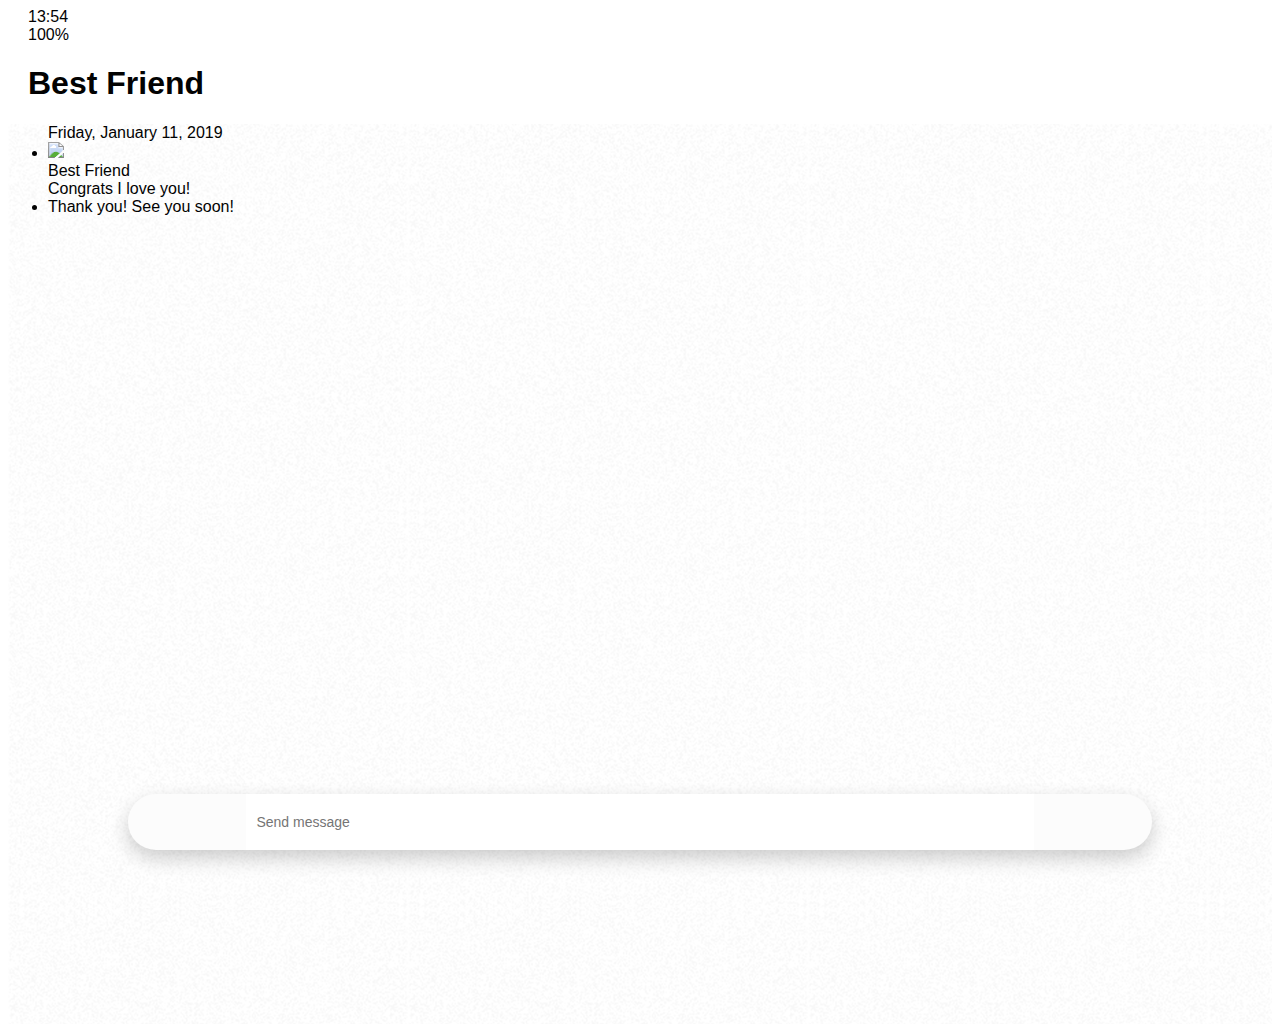
==== chat.html @ fecc0766 "191120-1" ====
<!DOCTYPE html>
<html lang="en">
  <head>
    <meta charset="UTF-8" />
    <meta name="viewport" content="width=device-width, initial-scale=1.0" />
    <meta http-equiv="X-UA-Compatible" content="ie=edge" />
    <script
      src="https://kit.fontawesome.com/1ca9149551.js"
      crossorigin="anonymous"
    ></script>
    <link rel="stylesheet" href="css/styles.css" />
    <title>Chat | Kakao Clone</title>
  </head>
  <body class="chats-body">
    <div class="status-bar">
      <div class="status-bar__column">
        <span class="status-bar__clock">13:54</span>
      </div>
      <div class="status-bar__column">
        <i class="fas fa-clock"></i>
        <i class="fas fa-volume-mute"></i>
        <i class="fas fa-wifi"></i>
        <span class="status-bar__battery-level">100%</span>
        <i class="fas fa-battery-full"></i>
      </div>
    </div>
    <header class="header">
      <div class="header__header-column">
        <a href="index.html" class="header__back-btn">
          <i class="fas fa-arrow-left"></i>
        </a>
        <h1 class="header__title">Best Friend</h1>
      </div>
      <div class="header__header-column">
        <span class="header__icon">
          <i class="fas fa-search"></i>
        </span>
        <span class="header__icon">
          <i class="fas fa-bars"></i>
        </span>
      </div>
    </header>
    <main class="chat">
      <ul class="chat__messages">
        <span class="chat__timestamp">Friday, January 11, 2019</span>
        <li class="incoming-message message">
          <img src="images/avatar.jpg" class="g-avatar message__avatar" />
          <div class="message__content">
            <span class="message__author">Best Friend</span>
            <div class="message__bubble">
              Congrats I love you!
            </div>
          </div>
          <span class="message__timestamp"></span>
        </li>
        <li class="incoming-message message">
          <span class="message__timestamp"></span>
          <div class="message__content">
            <div class="message__bubble">
              Thank you! See you soon!
            </div>
          </div>
        </li>
      </ul>
    </main>
    <div class="chat__write">
      <div class="chat__write-column">
        <i class="far fa-plus-square"></i>
      </div>
      <div class="chat__write-column">
        <input
          type="text"
          placeholder="Send message"
          class="chat__write-input"
        />
      </div>
      <div class="chat__write-column">
        <span class="chat__write-icon">
          <i class="far fa-smile-wink"></i>
          <i class="fas fa-microphone"></i>
        </span>
      </div>
    </div>
  </body>
</html>
---- css/styles.css ----
@import url("https://fonts.googleapis.com/css?family=Public+Sans:300,400,600&display=swap");
@import "reset.css";
@import "status-bar.css";
@import "header.css";
@import "nav-bar.css";
@import "friend.css";
@import "friends.css";
@import "find.css";
@import "more.css";
@import "settings.css";
@import "chat.css";

* {
  box-sizing: border-box;
}

body {
  background-color: white;
  padding: 10px 20px;
  color: #020202;
  font-family: "Open Sans", -apple-system, BlinkMacSystemFont, "Segoe UI",
    Roboto, Oxygen, Ubuntu, Cantarell, "Open Sans", "Helvetica Neue", sans-serif;
}

a {
  color: inherit;
  text-decoration: none;
}
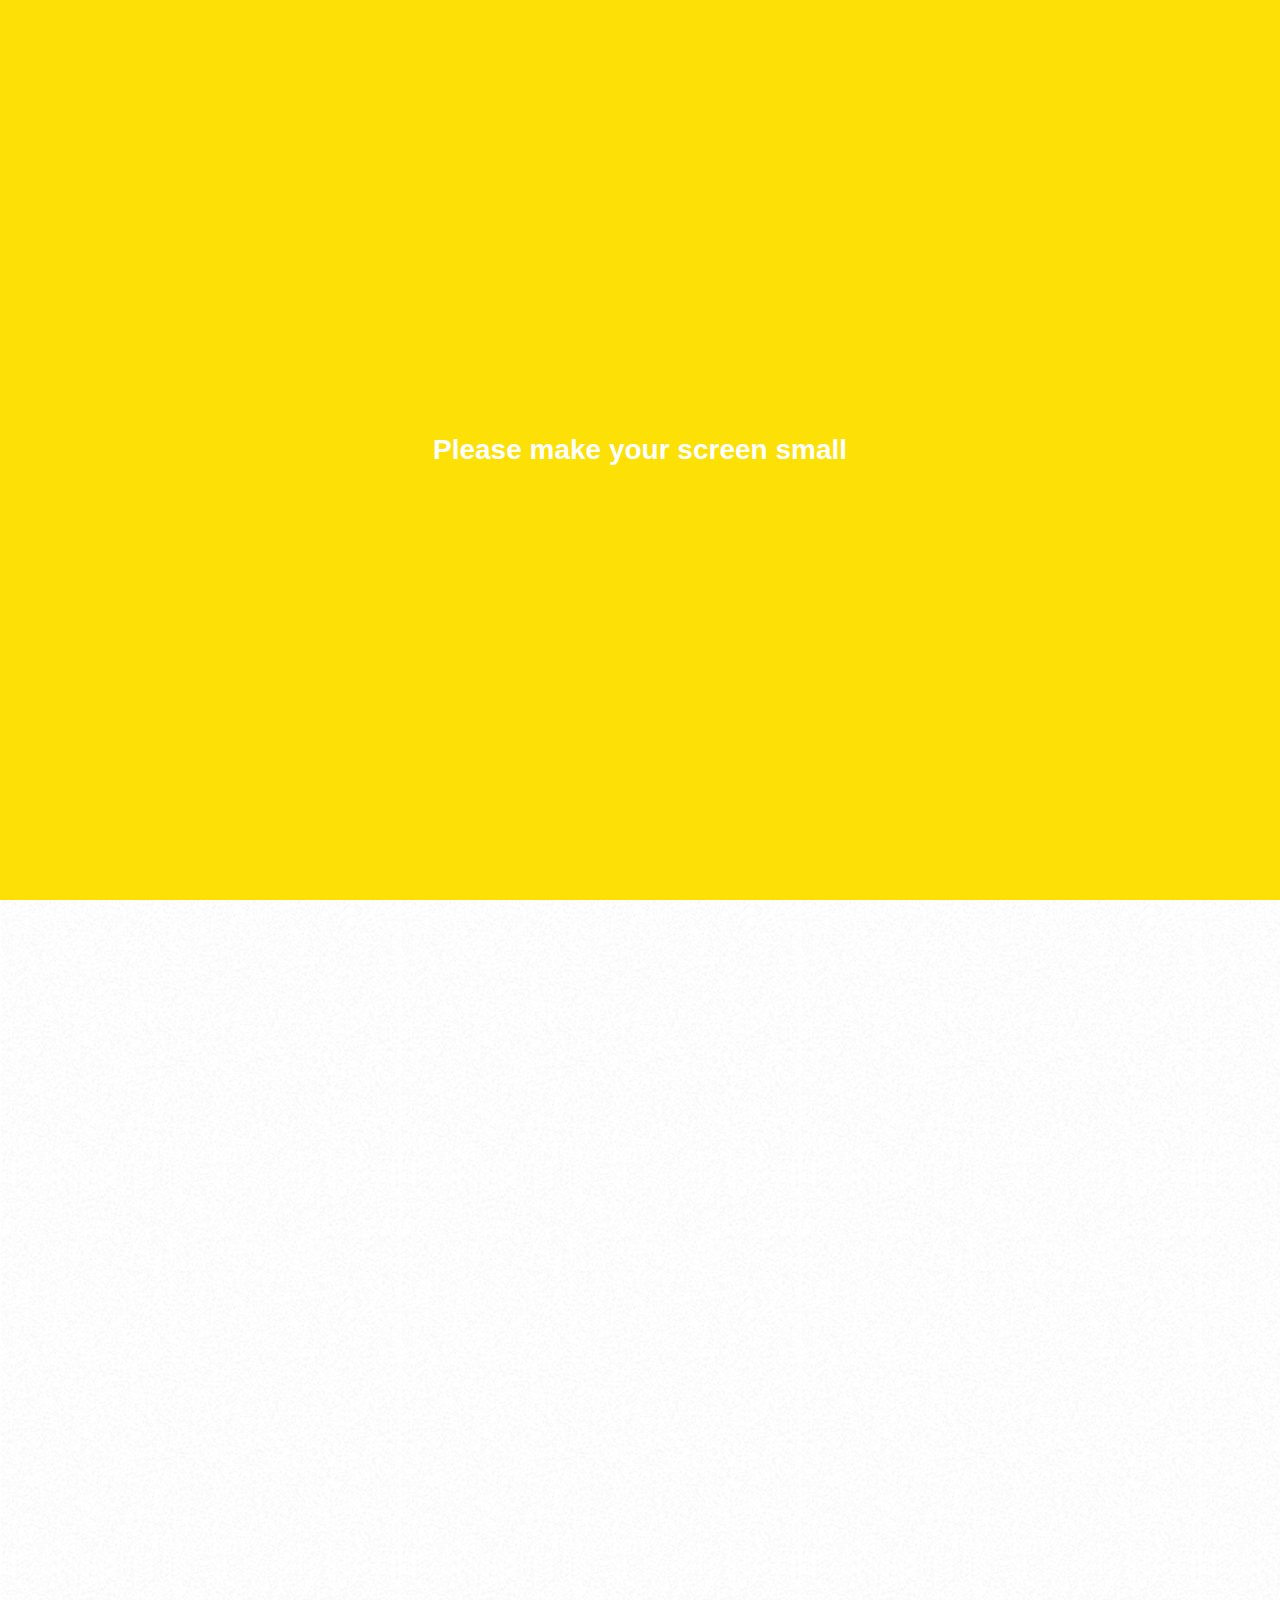
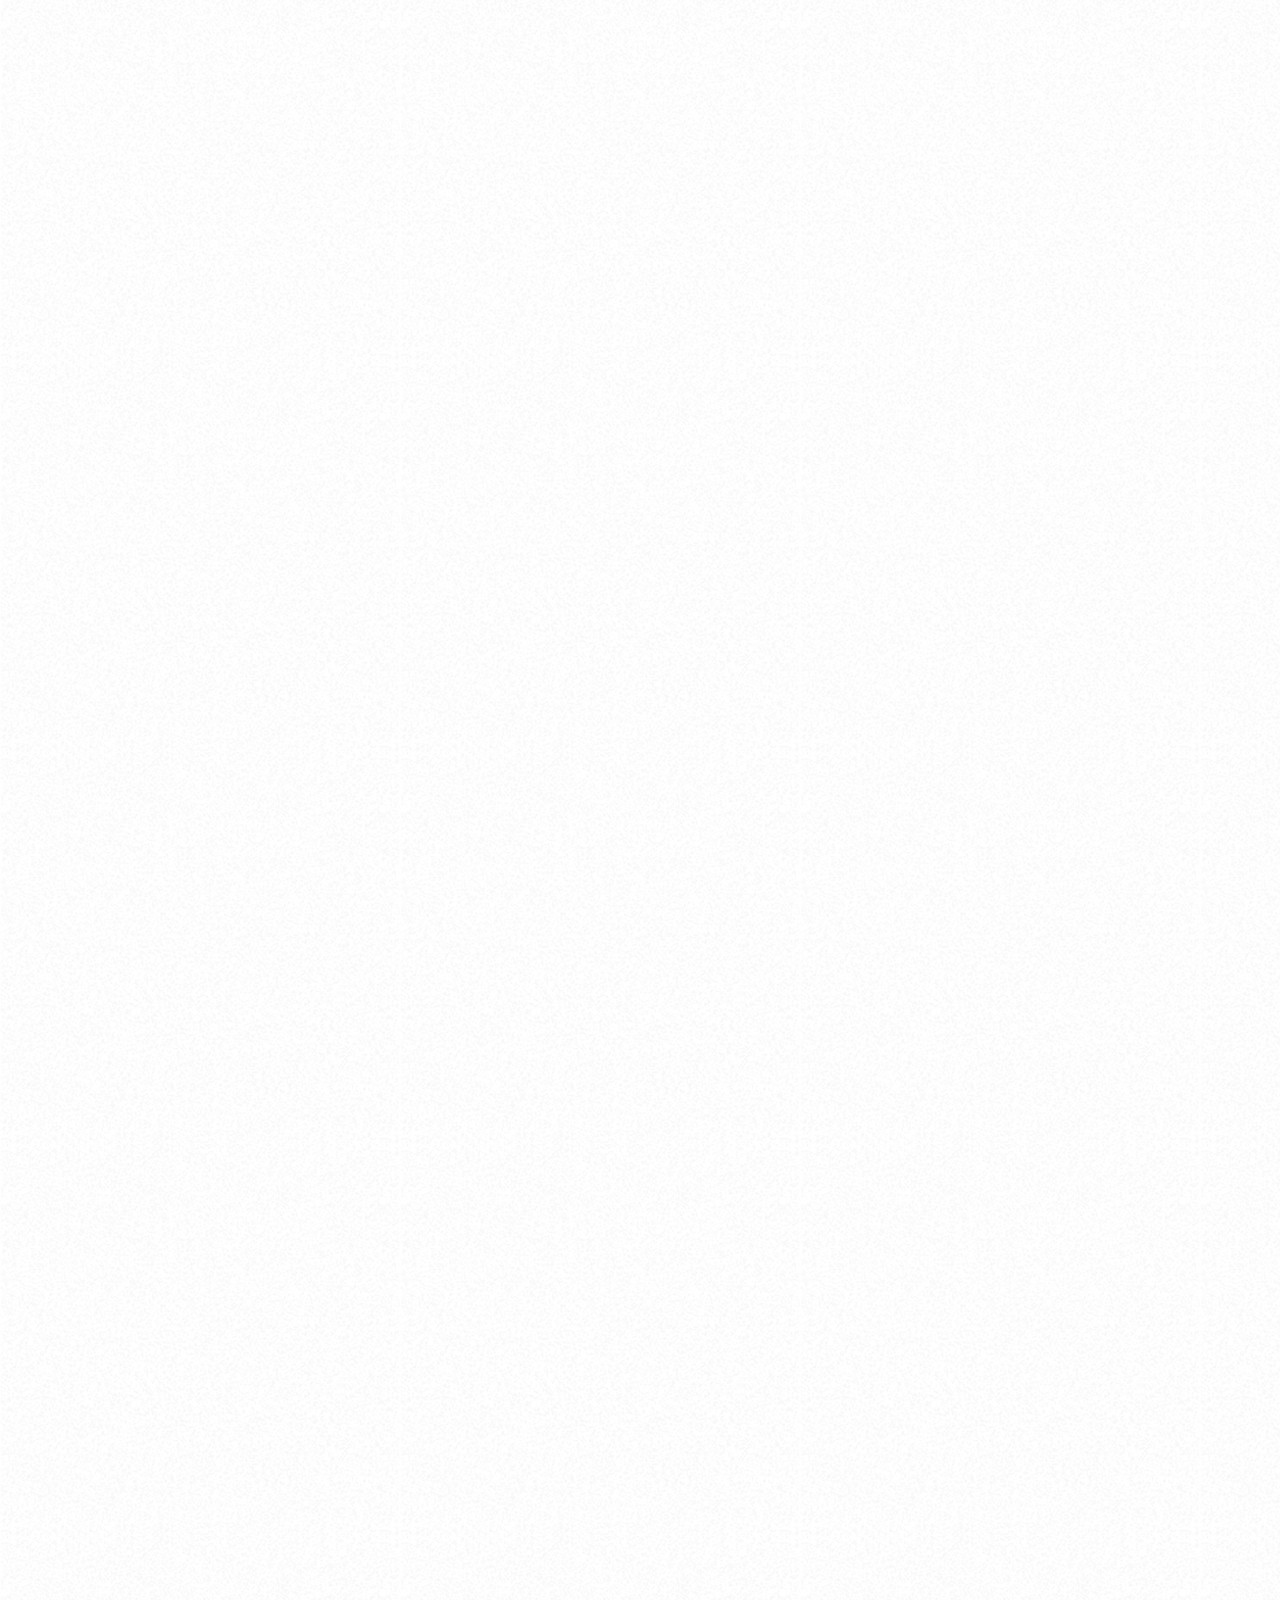
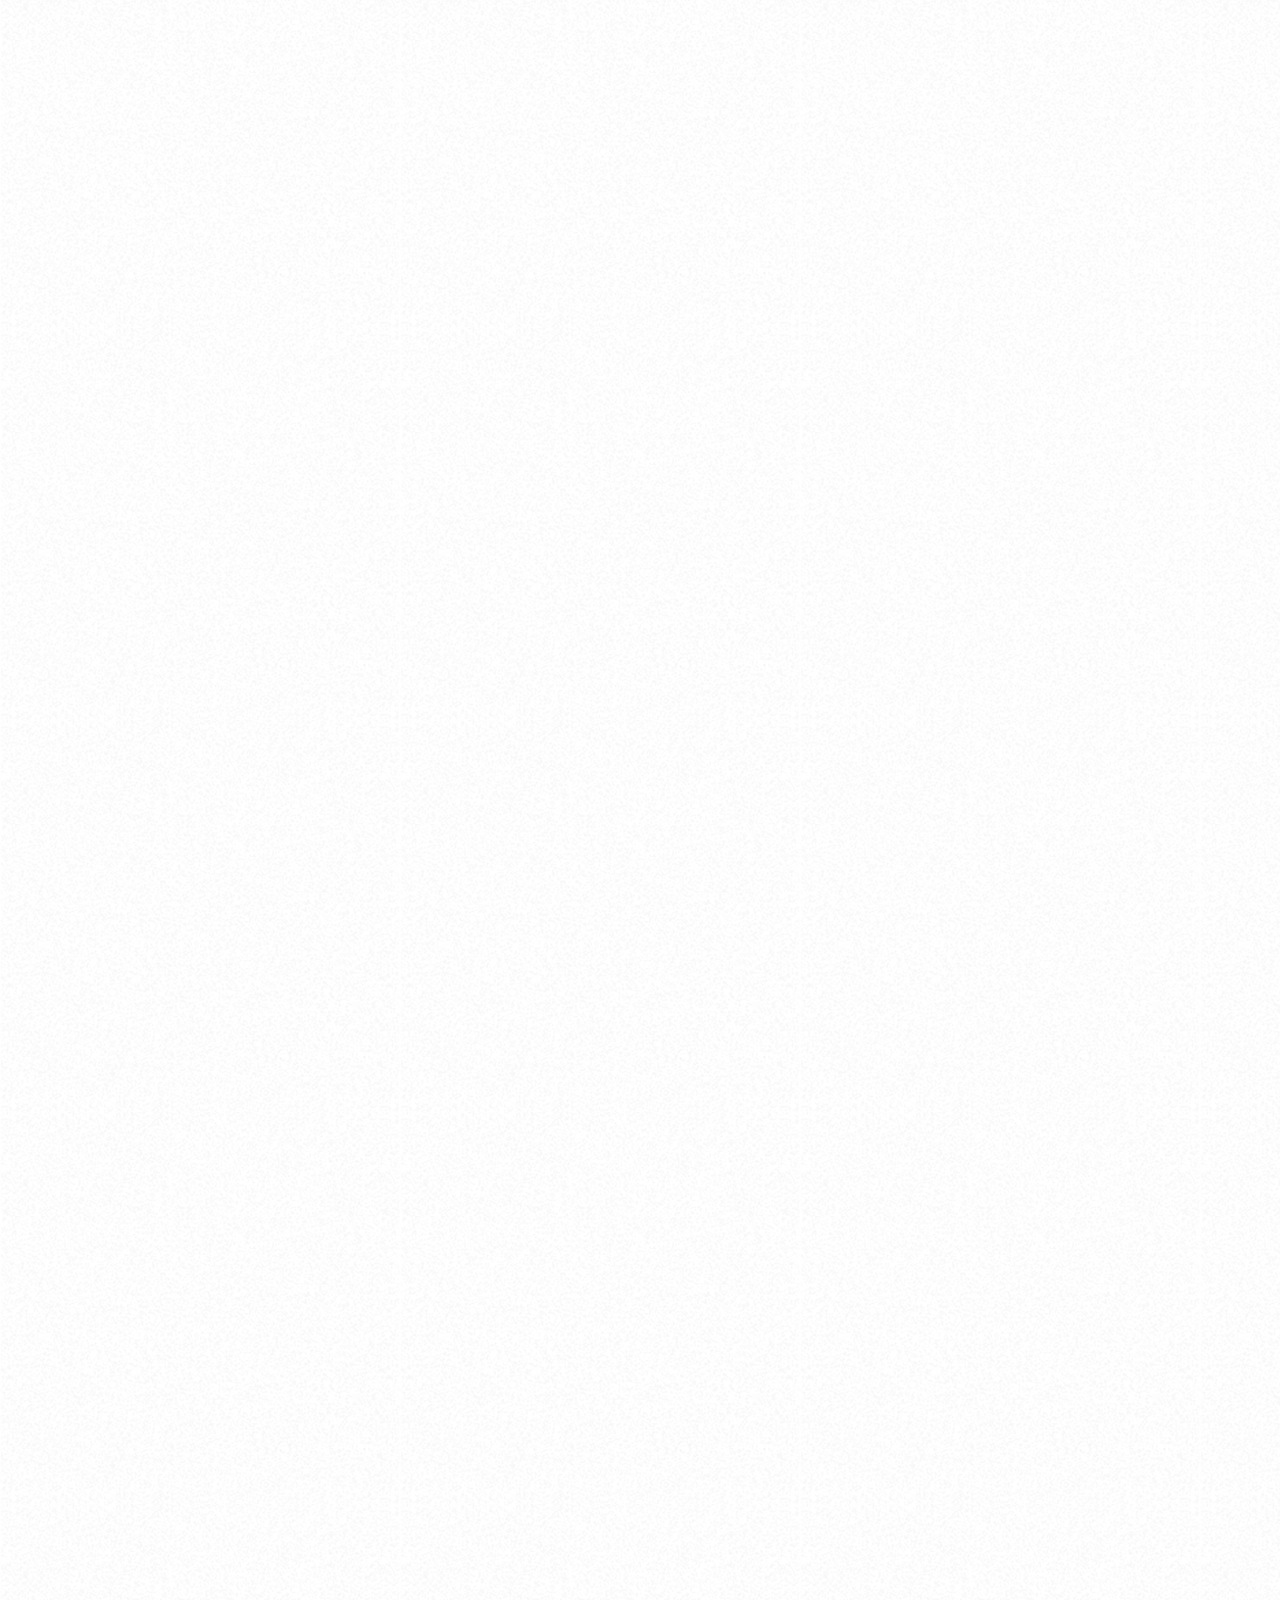
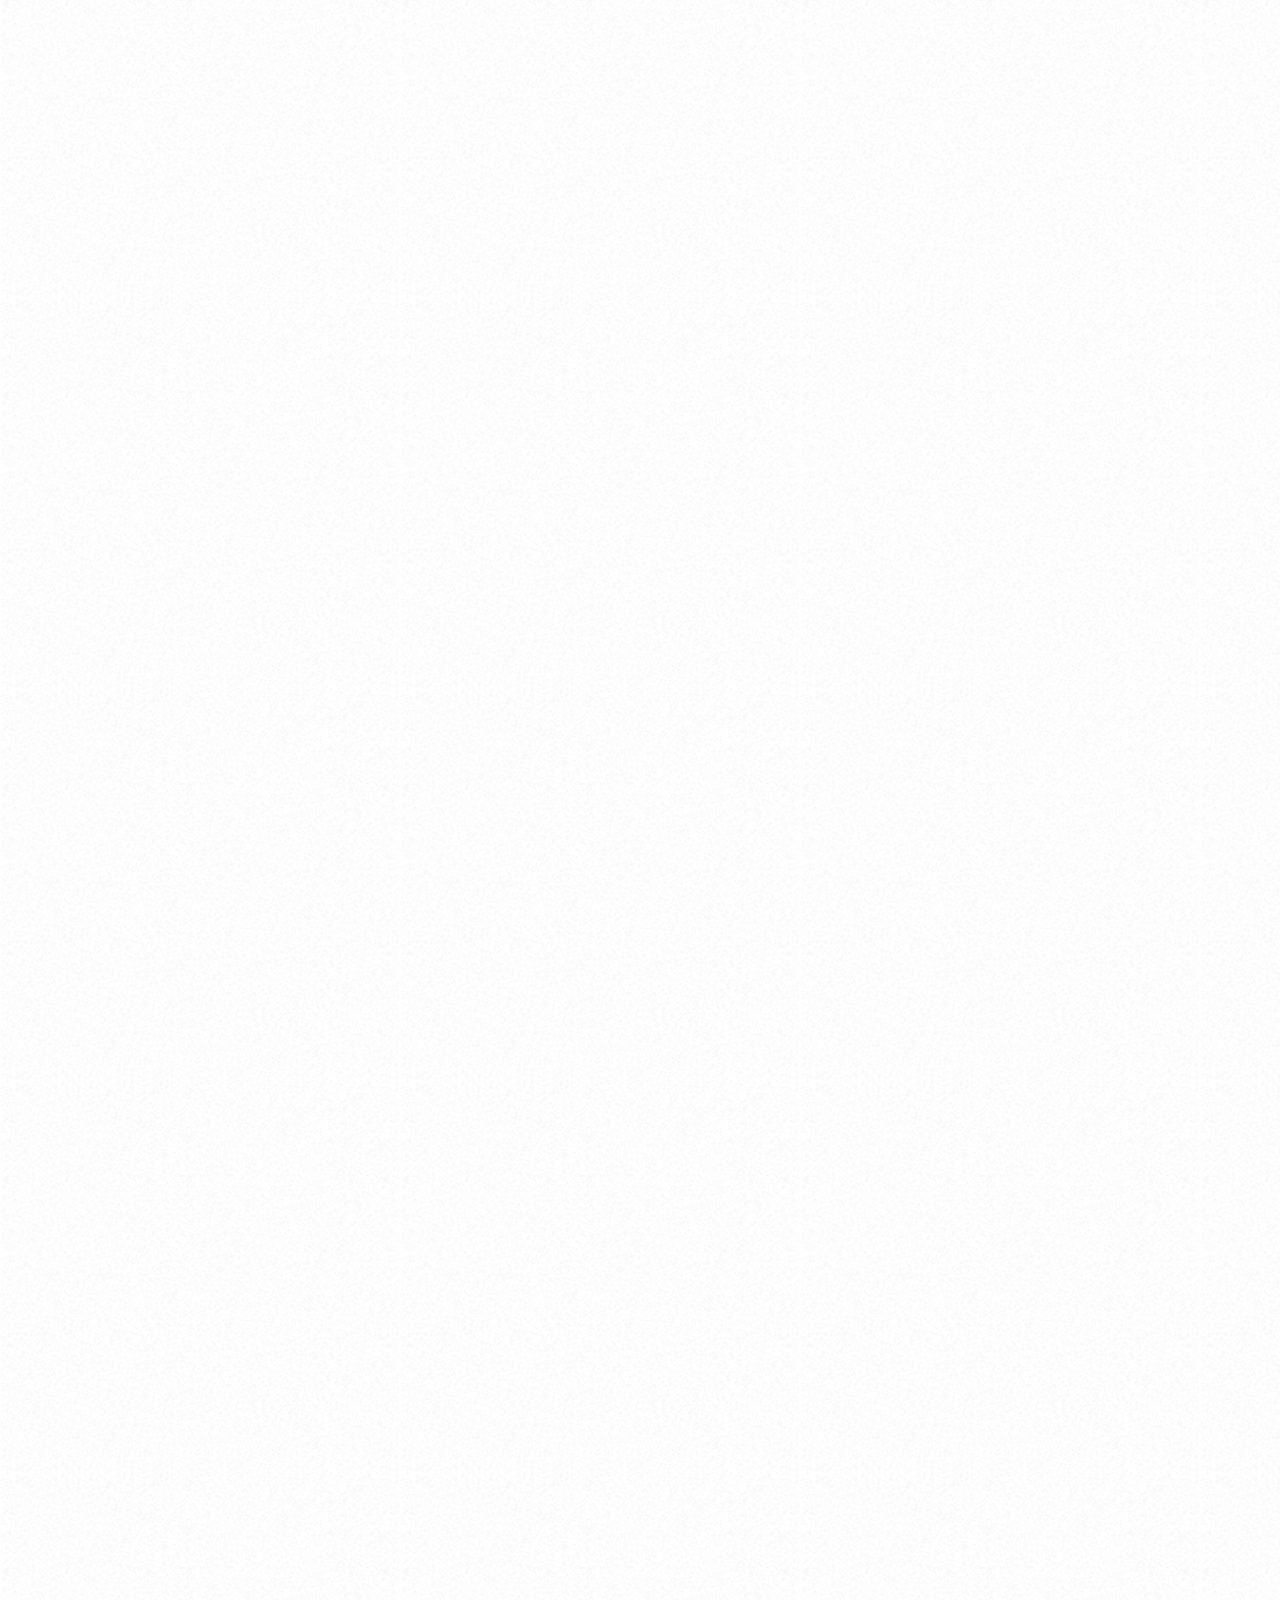
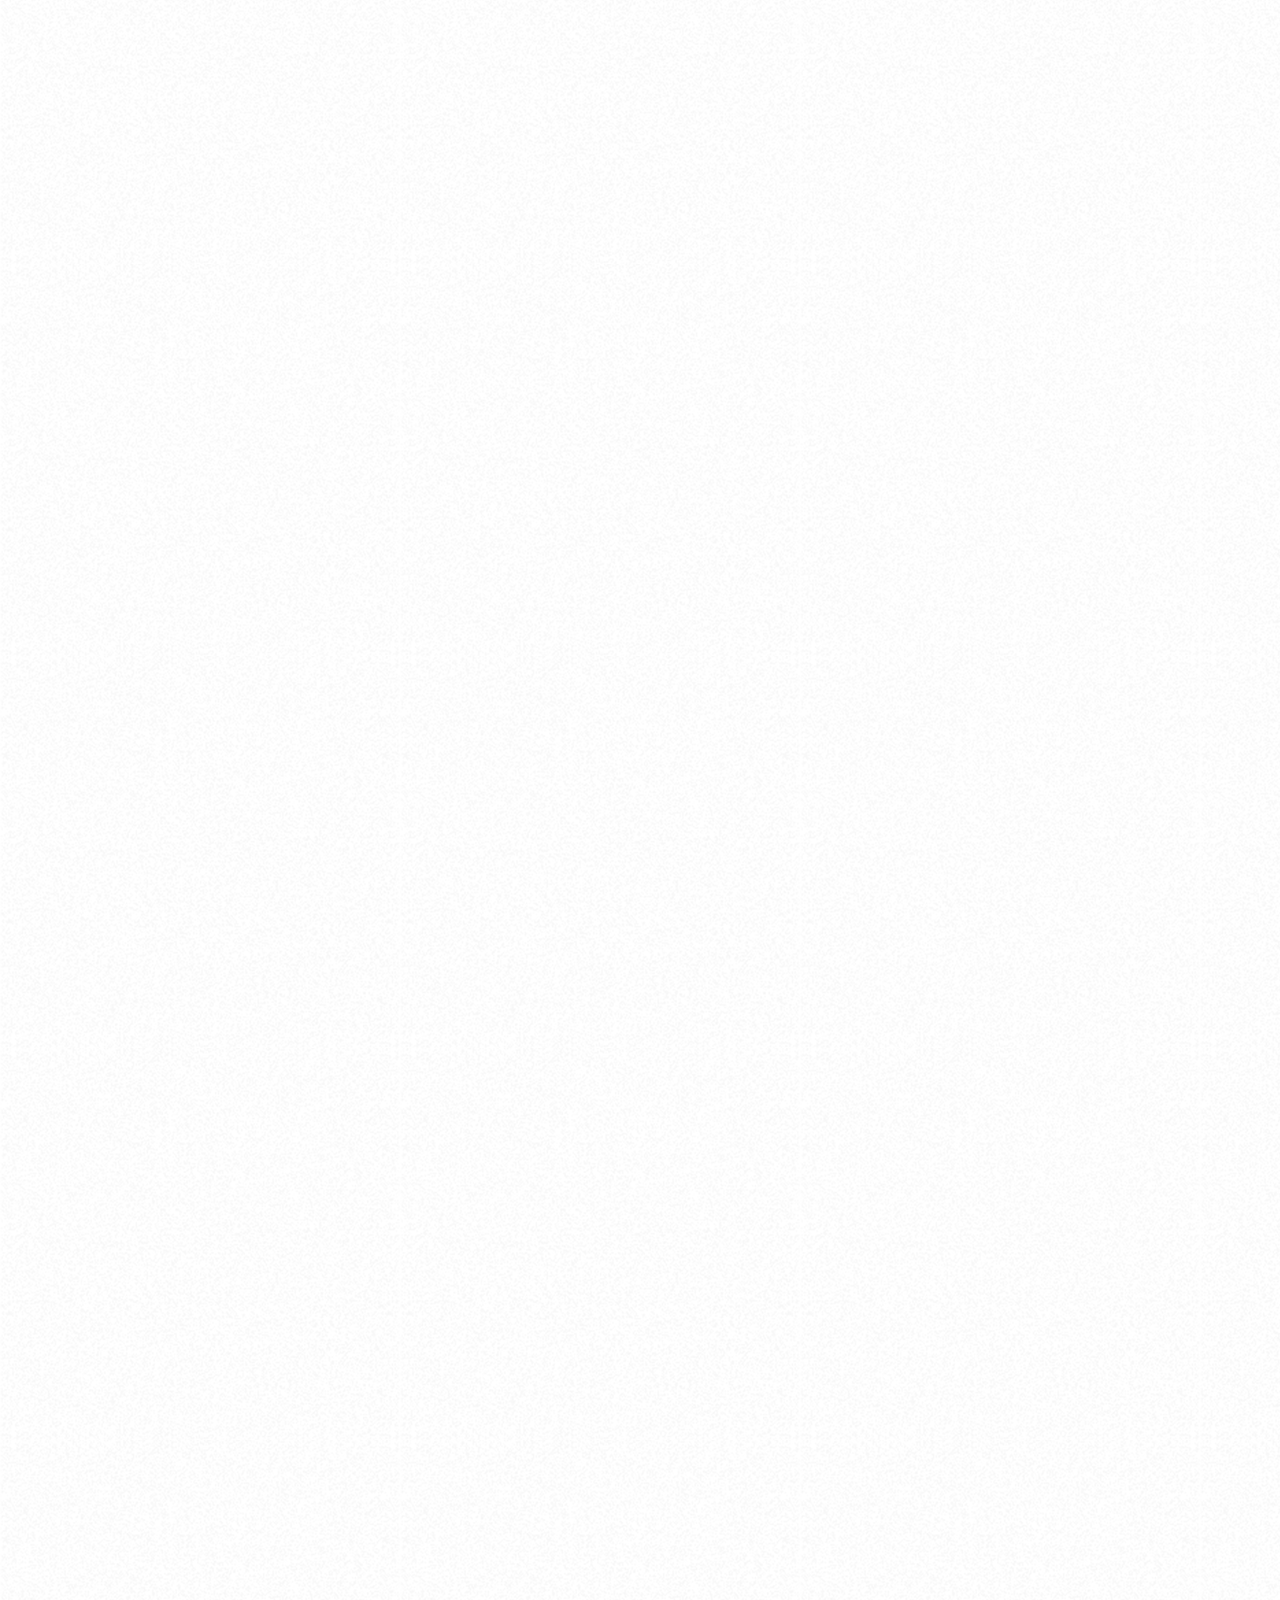
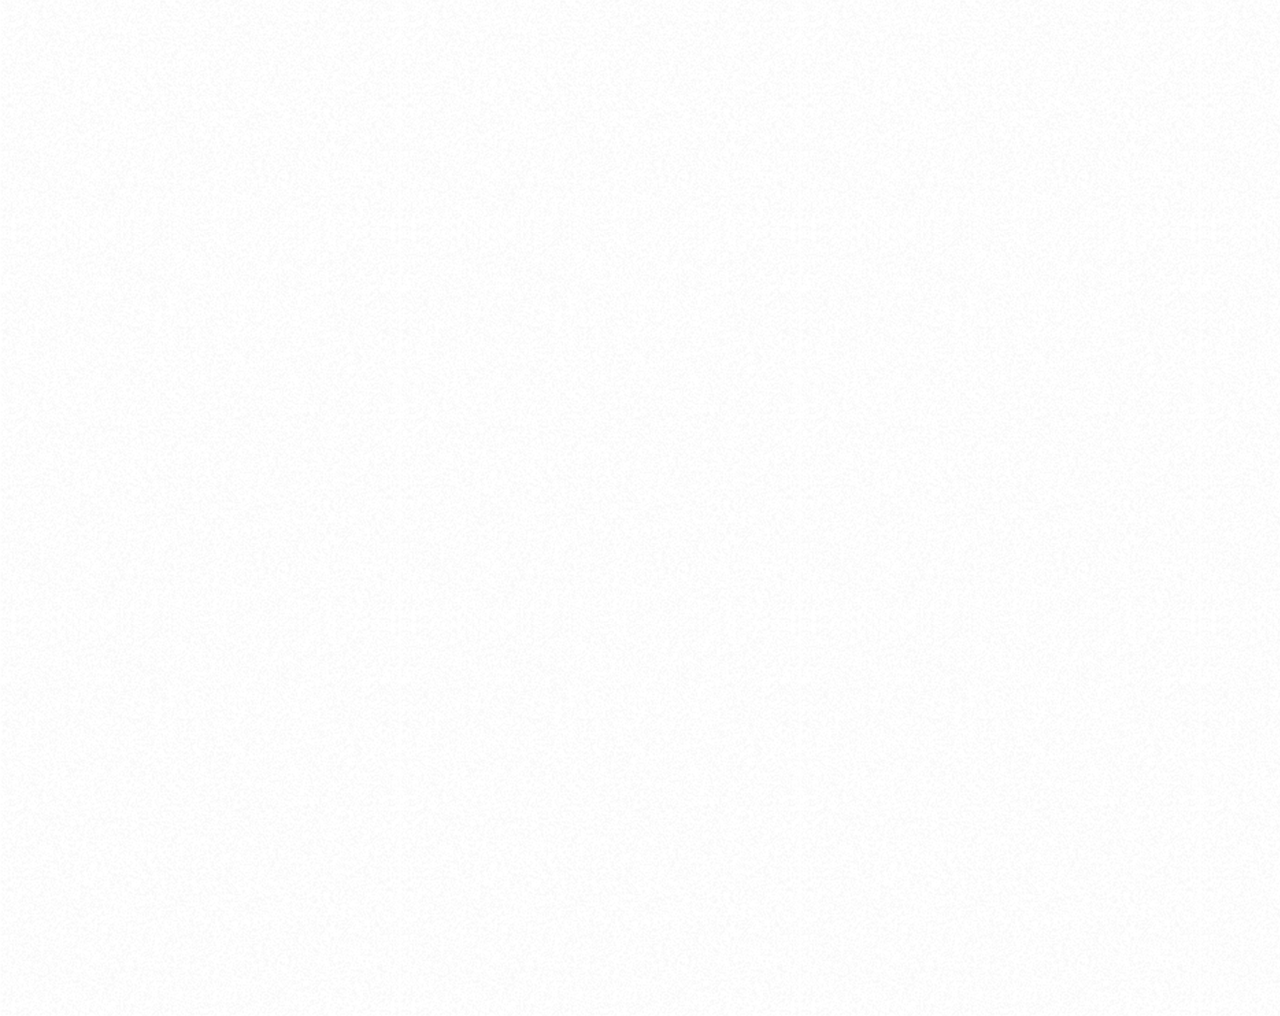
==== commit f6e2ebf2: "191122" ====
--- a/chat.html
+++ b/chat.html
@@ -12,6 +12,7 @@
     <title>Chat | Kakao Clone</title>
   </head>
   <body class="chats-body">
+    <div class="header-wrapper">
     <div class="status-bar">
       <div class="status-bar__column">
         <span class="status-bar__clock">13:54</span>
@@ -40,46 +41,61 @@
         </span>
       </div>
     </header>
-    <main class="chat">
+  </div>
+    <main class="chat-screen">
       <ul class="chat__messages">
         <span class="chat__timestamp">Friday, January 11, 2019</span>
         <li class="incoming-message message">
           <img src="images/avatar.jpg" class="g-avatar message__avatar" />
           <div class="message__content">
             <span class="message__author">Best Friend</span>
-            <div class="message__bubble">
-              Congrats I love you!
-            </div>
+            <span class="message__bubble">
+              Happy Birthday!
+            <span/>
           </div>
+        </li>
+        <li class="sent-message message">
           <span class="message__timestamp"></span>
+          <div class="message__content">
+            <span class="message__bubble">
+              Thank you! See you soon!
+            </span>
+          </div>
         </li>
         <li class="incoming-message message">
+          <img src="images/avatar.jpg" class="g-avatar message__avatar" />
+          <div class="message__content">
+            <span class="message__author">Best Friend</span>
+            <span class="message__bubble">
+              Sry, i've forgot. what time are we gonna meet?
+            <span/>
+          </div>
+        </li>
+        <li class="sent-message message">
           <span class="message__timestamp"></span>
           <div class="message__content">
-            <div class="message__bubble">
-              Thank you! See you soon!
-            </div>
+            <span class="message__bubble">
+              wednesday, 6pm. :)
+            </span>
           </div>
         </li>
       </ul>
     </main>
-    <div class="chat__write">
-      <div class="chat__write-column">
-        <i class="far fa-plus-square"></i>
-      </div>
-      <div class="chat__write-column">
-        <input
-          type="text"
-          placeholder="Send message"
-          class="chat__write-input"
-        />
-      </div>
-      <div class="chat__write-column">
-        <span class="chat__write-icon">
-          <i class="far fa-smile-wink"></i>
-          <i class="fas fa-microphone"></i>
-        </span>
-      </div>
+    <div class="chat__write-container">
+      <input class="chat__write" type="text" placeholder="Send message"class="chat__write-input"/>
+      <div class="chat__icon-left chat__icon">
+          <i class="far fa-plus-square"></i>
+        </div>
+        
+        <div class="chat__icon-right chat__icon">
+          <span class="chat__write-icon">
+            <i class="far fa-smile-wink"></i>
+            <i class="fas fa-microphone"></i>
+          </span>
+        </div>
+    </div>
+    <div class="bigScreen">
+      <span class="bigScreen__text">Please make your screen small</span>
     </div>
   </body>
 </html>
--- a/css/styles.css
+++ b/css/styles.css
@@ -9,6 +9,7 @@
 @import "more.css";
 @import "settings.css";
 @import "chat.css";
+@import "mobile.css";
 
 * {
   box-sizing: border-box;
@@ -26,3 +27,18 @@
   color: inherit;
   text-decoration: none;
 }
+
+@keyframes fadeIn {
+  from {
+    opacity: 0;
+    transform: translateY(50px);
+  }
+  to {
+    opacity: 1;
+    trnasform: none;
+  }
+}
+
+main {
+  animation: fadeIn 0.5s ease-in-out;
+}
